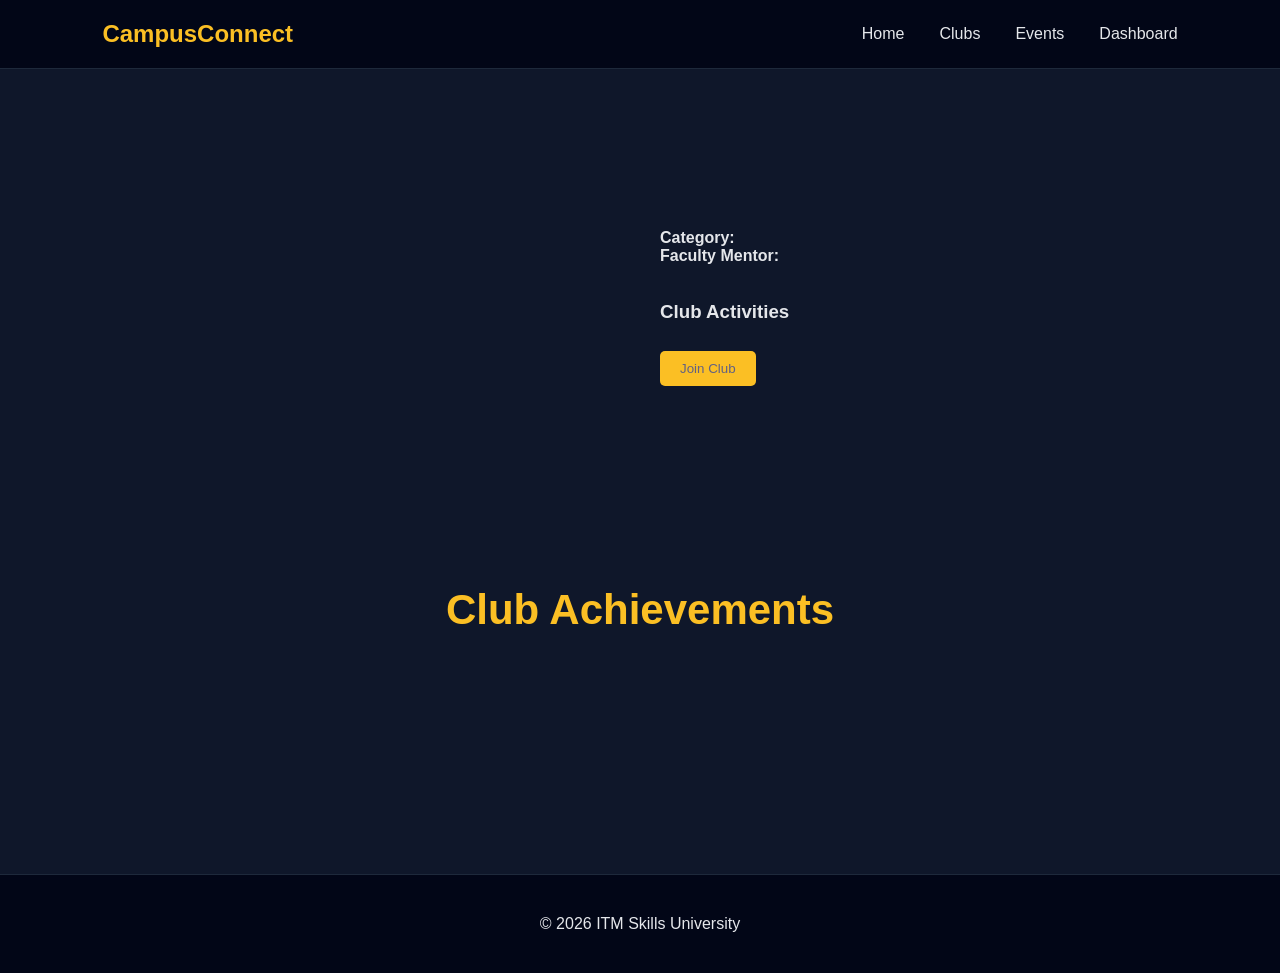
==== club-details.html @ 8f66333a "Add files via upload" ====
<!DOCTYPE html>
<html>

<head>

<title>Club Details</title>

<link rel="stylesheet" href="style.css">
<script src="script.js"></script>

</head>

<body>

<nav>

<h2>CampusConnect</h2>

<ul>
<li><a href="index.html">Home</a></li>
<li><a href="clubs.html">Clubs</a></li>
<li><a href="events.html">Events</a></li>
<li><a href="dashboard.html">Dashboard</a></li>
</ul>

</nav>


<section class="section">

<div class="details">

<img id="clubImage">

<div>

<h2 id="clubName"></h2>

<p><strong>Category:</strong> <span id="clubCategory"></span></p>

<p><strong>Faculty Mentor:</strong> <span id="clubMentor"></span></p>

<br>

<p id="clubDescription"></p>

<br>

<h3>Club Activities</h3>

<ul id="clubActivities"></ul>

<br>

<button id="joinBtn" class="btn">Join Club</button>

</div>

</div>

</section>


<section class="section">

<h2>Club Achievements</h2>

<div id="clubAchievements" class="event-grid"></div>

</section>


<footer>

<p>© 2026 ITM Skills University</p>

</footer>

</body>

</html>
---- style.css ----
*{
margin:0;
padding:0;
box-sizing:border-box;
font-family:Segoe UI, sans-serif;
}

body{
background:#0f172a;
color:#e5e7eb;
}

/* NAVBAR */

nav{
display:flex;
justify-content:space-between;
align-items:center;
padding:20px 8%;
background:#020617;
border-bottom:1px solid #1e293b;
position:sticky;
top:0;
z-index:10;
}

nav h2{
color:#fbbf24;
}

nav ul{
display:flex;
gap:35px;
list-style:none;
}

nav a{
text-decoration:none;
color:#e5e7eb;
font-weight:500;
}

nav a:hover{
color:#fbbf24;
}

/* HERO */

.hero{
height:90vh;
display:flex;
flex-direction:column;
justify-content:center;
align-items:center;
text-align:center;

background:
linear-gradient(rgba(2, 4, 14, 0.65),rgba(8, 13, 26, 0.65)),
url("https://images.unsplash.com/photo-1523050854058-8df90110c9f1");

background-size:cover;
background-position:center;
}

.hero h1{
font-size:72px;
margin-bottom:20px;
color:#fbbf24;
}

.hero h2{
margin-bottom:20px;
}

.hero p{
font-size:20px;
max-width:700px;
}

/* BUTTON */

.btn{
background:#fbbf24;
border:none;
padding:10px 20px;
border-radius:5px;
color:#616184;
cursor:pointer;
margin-top:10px;
}

.btn:hover{
background:#f59e0b;
}

/* SECTION */

.section{
padding:100px 8%;
}

.section h2{
font-size:42px;
margin-bottom:60px;
text-align:center;
color:#fbbf24;
}

/* CLUB LIST */

.club-list{
display:flex;
flex-direction:column;
gap:30px;
}

.club-row{
display:grid;
grid-template-columns:320px 1fr 220px;
gap:30px;
align-items:center;

background:#020617;
padding:20px;
border-left:5px solid #fbbf24;
}

.club-row img{
width:100%;
height:200px;
object-fit:cover;
}

.club-text h3{
font-size:26px;
margin-bottom:10px;
color:#fbbf24;
}

.club-actions{
display:flex;
flex-direction:column;
gap:10px;
}

/* EVENTS */

.event-grid{
display:grid;
grid-template-columns:repeat(2,1fr);
gap:30px;
}

.event-block{
background:#020617;
padding:30px;
border-left:4px solid #fbbf24;
}

.event-date{
color:#fbbf24;
font-weight:600;
margin-bottom:10px;
}

/* DASHBOARD */

.stats-grid{
display:grid;
grid-template-columns:repeat(4,1fr);
gap:30px;
}

.stat-box{
background:#020617;
padding:30px;
text-align:center;
border-top:4px solid #fbbf24;
}

.stat-box h2{
font-size:40px;
color:#fbbf24;
margin-bottom:10px;
}

/* DETAILS */

.details{
display:grid;
grid-template-columns:1fr 1fr;
gap:40px;
}

.details img{
width:100%;
}

/* FOOTER */

footer{
margin-top:80px;
padding:40px;
text-align:center;
background:#020617;
border-top:1px solid #1e293b;
}
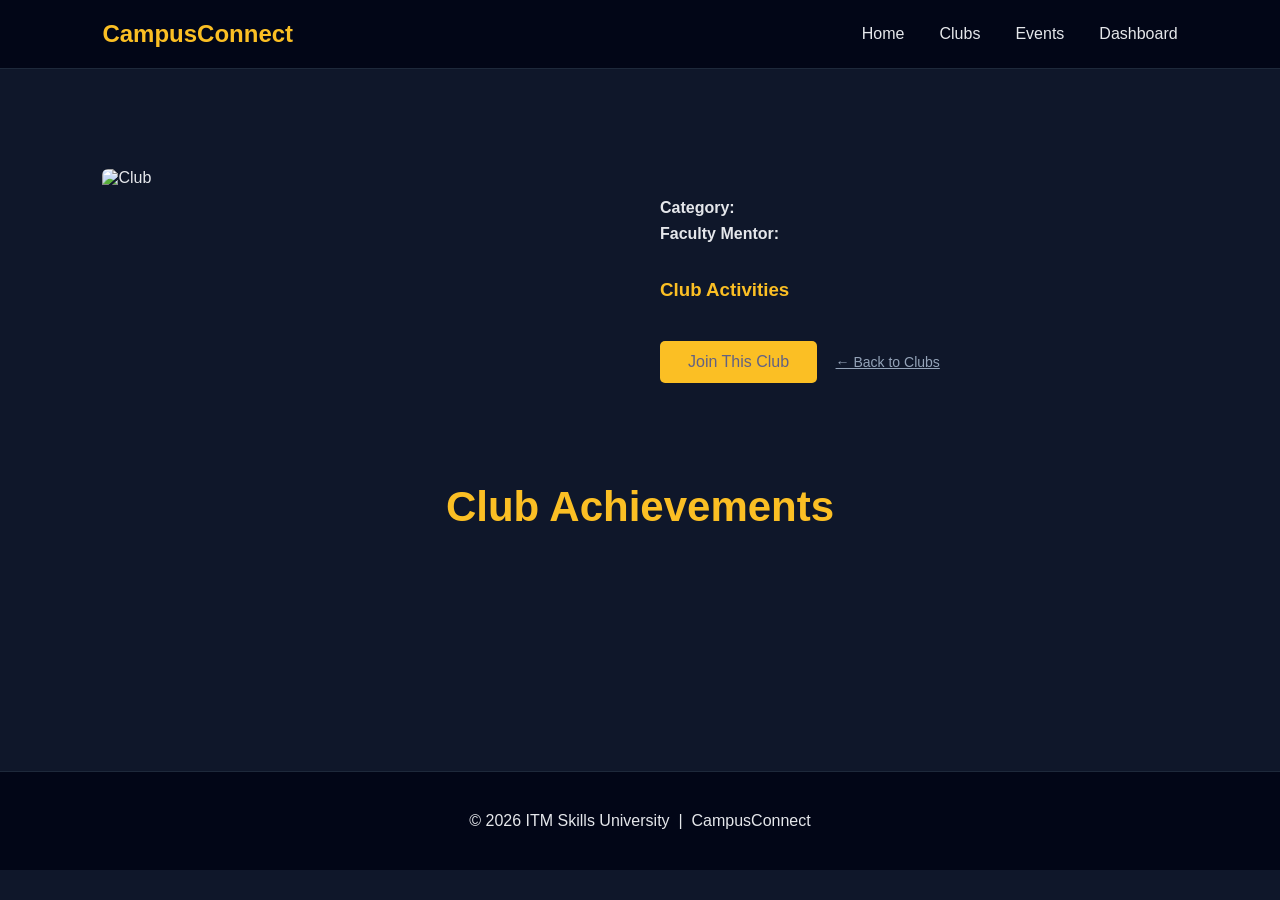
==== commit eba36877: "Add files via upload" ====
--- a/club-details.html
+++ b/club-details.html
@@ -1,82 +1,56 @@
-
 <!DOCTYPE html>
-<html>
-
+<html lang="en">
 <head>
-
-<title>Club Details</title>
-
+<meta charset="UTF-8">
+<meta name="viewport" content="width=device-width, initial-scale=1.0">
+<title>Club Details | CampusConnect</title>
 <link rel="stylesheet" href="style.css">
-<script src="script.js"></script>
-
 </head>
-
 <body>
 
 <nav>
-
-<h2>CampusConnect</h2>
-
-<ul>
-<li><a href="index.html">Home</a></li>
-<li><a href="clubs.html">Clubs</a></li>
-<li><a href="events.html">Events</a></li>
-<li><a href="dashboard.html">Dashboard</a></li>
-</ul>
-
+  <h2>CampusConnect</h2>
+  <button id="menuToggle" aria-label="Toggle menu">
+    <span></span><span></span><span></span>
+  </button>
+  <ul>
+    <li><a href="index.html">Home</a></li>
+    <li><a href="clubs.html">Clubs</a></li>
+    <li><a href="events.html">Events</a></li>
+    <li><a href="dashboard.html">Dashboard</a></li>
+  </ul>
 </nav>
 
+<section class="section">
+  <div class="details">
+    <img id="clubImage" alt="Club">
 
-<section class="section">
-
-<div class="details">
-
-<img id="clubImage">
-
-<div>
-
-<h2 id="clubName"></h2>
-
-<p><strong>Category:</strong> <span id="clubCategory"></span></p>
-
-<p><strong>Faculty Mentor:</strong> <span id="clubMentor"></span></p>
-
-<br>
-
-<p id="clubDescription"></p>
-
-<br>
-
-<h3>Club Activities</h3>
-
-<ul id="clubActivities"></ul>
-
-<br>
-
-<button id="joinBtn" class="btn">Join Club</button>
-
-</div>
-
-</div>
-
+    <div>
+      <span id="clubBadge" class="badge"></span>
+      <h2 id="clubName" style="color:#fbbf24;font-size:36px;margin:10px 0 6px;"></h2>
+      <p><strong>Category:</strong> <span id="clubCategory"></span></p>
+      <p style="margin-top:8px;"><strong>Faculty Mentor:</strong> <span id="clubMentor"></span></p>
+      <br>
+      <p id="clubDescription" style="line-height:1.8;color:#cbd5e1;"></p>
+      <br>
+      <h3 style="color:#fbbf24;margin-bottom:12px;">Club Activities</h3>
+      <ul id="clubActivities" style="color:#cbd5e1;line-height:2.2;padding-left:4px;list-style:none;"></ul>
+      <br>
+      <button id="joinBtn" class="btn" style="font-size:16px;padding:12px 28px;">Join This Club</button>
+      <a href="clubs.html" style="margin-left:14px;color:#94a3b8;font-size:14px;">← Back to Clubs</a>
+    </div>
+  </div>
 </section>
 
-
-<section class="section">
-
-<h2>Club Achievements</h2>
-
-<div id="clubAchievements" class="event-grid"></div>
-
+<section class="section" style="padding-top:0">
+  <h2>Club Achievements</h2>
+  <div id="clubAchievements" class="event-grid"></div>
 </section>
 
-
 <footer>
-
-<p>© 2026 ITM Skills University</p>
-
+  <p>© 2026 ITM Skills University &nbsp;|&nbsp; CampusConnect</p>
 </footer>
 
+<script src="script.js"></script>
 </body>
-
-</html>+</html>
--- a/style.css
+++ b/style.css
@@ -204,4 +204,235 @@
 text-align:center;
 background:#020617;
 border-top:1px solid #1e293b;
-}+}
+/* =============================================
+   ADDITIONS — badges, toast, mobile, dashboard
+   ============================================= */
+
+/* ------ BADGES ------ */
+.badge {
+  display: inline-block;
+  padding: 4px 12px;
+  border-radius: 20px;
+  font-size: 12px;
+  font-weight: 700;
+  letter-spacing: 0.5px;
+  text-transform: uppercase;
+  margin-bottom: 8px;
+}
+.badge-technical  { background: #1e40af; color: #bfdbfe; }
+.badge-cultural   { background: #7c3aed; color: #ede9fe; }
+.badge-sports     { background: #065f46; color: #a7f3d0; }
+.badge-social     { background: #92400e; color: #fde68a; }
+
+/* ------ CLUB CATEGORY GRID (clubs.html top section) ------ */
+.category-grid {
+  display: grid;
+  grid-template-columns: repeat(4, 1fr);
+  gap: 20px;
+  margin-bottom: 60px;
+}
+.category-card {
+  background: #020617;
+  border-top: 4px solid #fbbf24;
+  padding: 24px 20px;
+  text-align: center;
+  border-radius: 4px;
+  cursor: pointer;
+  transition: transform 0.2s, border-color 0.2s;
+}
+.category-card:hover { transform: translateY(-4px); border-color: #f59e0b; }
+.category-card .cat-icon { font-size: 36px; margin-bottom: 10px; }
+.category-card h3 { color: #fbbf24; font-size: 16px; margin-bottom: 6px; }
+.category-card p  { color: #94a3b8; font-size: 13px; }
+
+/* ------ JOINED / REGISTERED BUTTON STATE ------ */
+.btn-joined {
+  background: #166534 !important;
+  color: #bbf7d0 !important;
+  cursor: default !important;
+  opacity: 0.85;
+}
+.btn-danger {
+  background: #7f1d1d;
+  color: #fca5a5;
+}
+.btn-danger:hover { background: #991b1b; }
+.btn-sm { padding: 6px 14px; font-size: 13px; margin-top: 0; }
+
+/* ------ TOAST ------ */
+.cc-toast {
+  position: fixed;
+  bottom: 30px;
+  right: 30px;
+  background: #1e293b;
+  border-left: 4px solid #22c55e;
+  color: #e2e8f0;
+  padding: 14px 20px;
+  border-radius: 6px;
+  font-size: 14px;
+  max-width: 340px;
+  z-index: 9999;
+  opacity: 0;
+  transform: translateY(20px);
+  transition: opacity 0.3s, transform 0.3s;
+  box-shadow: 0 8px 24px rgba(0,0,0,0.4);
+}
+.cc-toast.show { opacity: 1; transform: translateY(0); }
+.cc-toast-info { border-left-color: #3b82f6; }
+
+/* ------ MOBILE MENU ------ */
+#menuToggle {
+  display: none;
+  flex-direction: column;
+  gap: 5px;
+  cursor: pointer;
+  padding: 4px;
+  background: none;
+  border: none;
+}
+#menuToggle span {
+  display: block;
+  width: 24px;
+  height: 2px;
+  background: #fbbf24;
+  transition: all 0.3s;
+}
+#menuToggle.open span:nth-child(1) { transform: rotate(45deg) translate(5px,5px); }
+#menuToggle.open span:nth-child(2) { opacity: 0; }
+#menuToggle.open span:nth-child(3) { transform: rotate(-45deg) translate(5px,-5px); }
+
+@media(max-width:768px){
+  #menuToggle { display: flex; }
+  nav {
+    position: sticky;
+    top: 0;
+    z-index: 200;
+  }
+  nav ul {
+    display: none;
+    flex-direction: column;
+    position: fixed;
+    top: 65px; left: 0; right: 0;
+    background: #020617;
+    padding: 20px 8%;
+    border-bottom: 2px solid #fbbf24;
+    gap: 18px;
+    z-index: 199;
+    box-shadow: 0 8px 24px rgba(0,0,0,0.5);
+  }
+  nav ul.nav-open { display: flex; }
+  nav ul li a { font-size: 16px; display: block; padding: 4px 0; }
+  .hero h1 { font-size: 40px; }
+  .stats-grid { grid-template-columns: repeat(2,1fr); }
+  .event-grid  { grid-template-columns: 1fr; }
+  .club-row    { grid-template-columns: 1fr; }
+  .details     { grid-template-columns: 1fr; }
+  .category-grid { grid-template-columns: repeat(2,1fr); }
+  .joined-clubs-grid { grid-template-columns: 1fr; }
+}
+
+/* ------ TESTIMONIALS ------ */
+.testimonial-grid {
+  display: grid;
+  grid-template-columns: repeat(3, 1fr);
+  gap: 24px;
+}
+.testimonial-card {
+  background: #020617;
+  padding: 28px;
+  border-radius: 4px;
+  border-bottom: 3px solid #fbbf24;
+}
+.testimonial-card p { color: #cbd5e1; line-height: 1.7; margin-bottom: 16px; font-style: italic; }
+.testimonial-card .t-author { color: #fbbf24; font-weight: 600; font-size: 14px; }
+.testimonial-card .t-role   { color: #64748b; font-size: 13px; }
+@media(max-width:768px){ .testimonial-grid { grid-template-columns: 1fr; } }
+
+/* ------ DASHBOARD JOINED CLUBS ------ */
+.joined-clubs-grid { display: flex; flex-direction: column; gap: 16px; }
+.joined-club-card {
+  display: grid;
+  grid-template-columns: 80px 1fr auto;
+  gap: 16px;
+  align-items: center;
+  background: #020617;
+  padding: 16px 20px;
+  border-left: 4px solid #fbbf24;
+  border-radius: 2px;
+}
+.joined-club-card img { width: 80px; height: 60px; object-fit: cover; border-radius: 4px; }
+.jc-info h4 { color: #fbbf24; margin: 4px 0; }
+.jc-info p  { color: #94a3b8; font-size: 13px; }
+.jc-actions { display: flex; flex-direction: column; gap: 8px; }
+.empty-msg  { color: #64748b; text-align: center; padding: 20px; }
+.empty-msg a { color: #fbbf24; }
+
+/* ------ REGISTERED EVENTS ------ */
+.registered-events-list { display: flex; flex-wrap: wrap; gap: 12px; }
+.registered-event-tag {
+  background: #0f2043;
+  border: 1px solid #1e3a5f;
+  border-radius: 20px;
+  padding: 8px 16px;
+  display: flex;
+  align-items: center;
+  gap: 10px;
+  font-size: 14px;
+  color: #bfdbfe;
+}
+.badge-remove {
+  background: none;
+  border: none;
+  color: #94a3b8;
+  cursor: pointer;
+  font-size: 14px;
+  padding: 0;
+}
+.badge-remove:hover { color: #f87171; }
+
+/* ------ ATTENDANCE TABLE ------ */
+.attendance-table {
+  width: 100%;
+  border-collapse: collapse;
+  margin-top: 20px;
+}
+.attendance-table th {
+  background: #020617;
+  color: #fbbf24;
+  padding: 14px 16px;
+  text-align: left;
+  font-size: 14px;
+  text-transform: uppercase;
+  letter-spacing: 0.5px;
+}
+.attendance-table td {
+  padding: 14px 16px;
+  border-bottom: 1px solid #1e293b;
+  color: #cbd5e1;
+}
+.attendance-count {
+  display: inline-block;
+  background: #1e293b;
+  color: #fbbf24;
+  border-radius: 12px;
+  padding: 2px 12px;
+  font-weight: 700;
+  margin-right: 10px;
+}
+.mark-btn { margin-top: 0 !important; }
+
+/* ------ EVENT CARD HOVER ------ */
+.event-block {
+  transition: transform 0.2s, border-color 0.2s;
+}
+.event-block:hover {
+  transform: translateY(-4px);
+  border-left-color: #f59e0b;
+}
+
+/* ------ CLUB DETAIL PAGE ------ */
+#clubImage { border-radius: 6px; }
+
+/* ------ NAV active indicator ------ */
+nav a.active { color: #fbbf24; border-bottom: 2px solid #fbbf24; }
